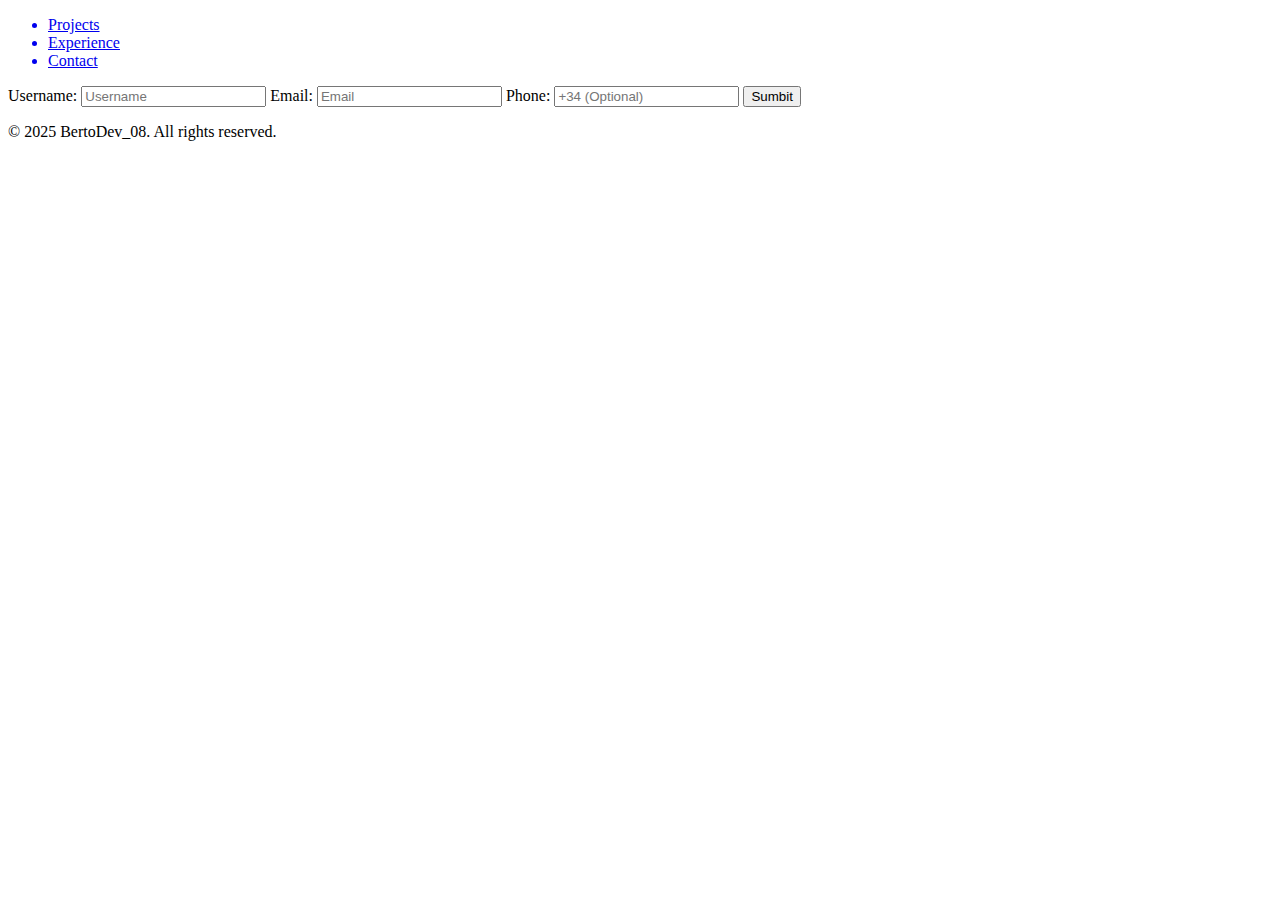
==== Fronted/02Basic_HTML_Website/Contact.html @ c9674850 "02-OnlyHTMLPorfolio" ====
<!DOCTYPE html>
<html lang="en">
<head>
    <meta charset="UTF-8">
    <meta name="viewport" content="width=device-width, initial-scale=1.0">
    <title>Contact</title>
</head>
<body>
    <header>
        <nav class="navbar">
            <ul>
                <a href="/Fronted/02Basic_HTML_Website/Projects.html"><li>Projects</li></a>
                <a href="/Fronted/02Basic_HTML_Website/Experience.html"><li>Experience</li></a>
                <a href="/Fronted/02Basic_HTML_Website/Contact.html"><li>Contact</li></a>
            </ul>
        </nav>
    </header>
    <main>
        <section class="contact">
            <form class="formulario">
                <label for="User">Username:</label>
                <input required type="text" name="Username" placeholder="Username">
                <label for="Email">Email:</label>
                <input required type="email" name="Email" placeholder="Email" >
                <label for="Email">Phone:</label>
                <input required type="number" name="Phone" placeholder="+34 (Optional)" >
                <button>Sumbit</button>
            </form>
        </section>
    </main>
    <footer>
        <p>&copy; 2025 BertoDev_08. All rights reserved.</p>
    </footer>
</body>
</html>
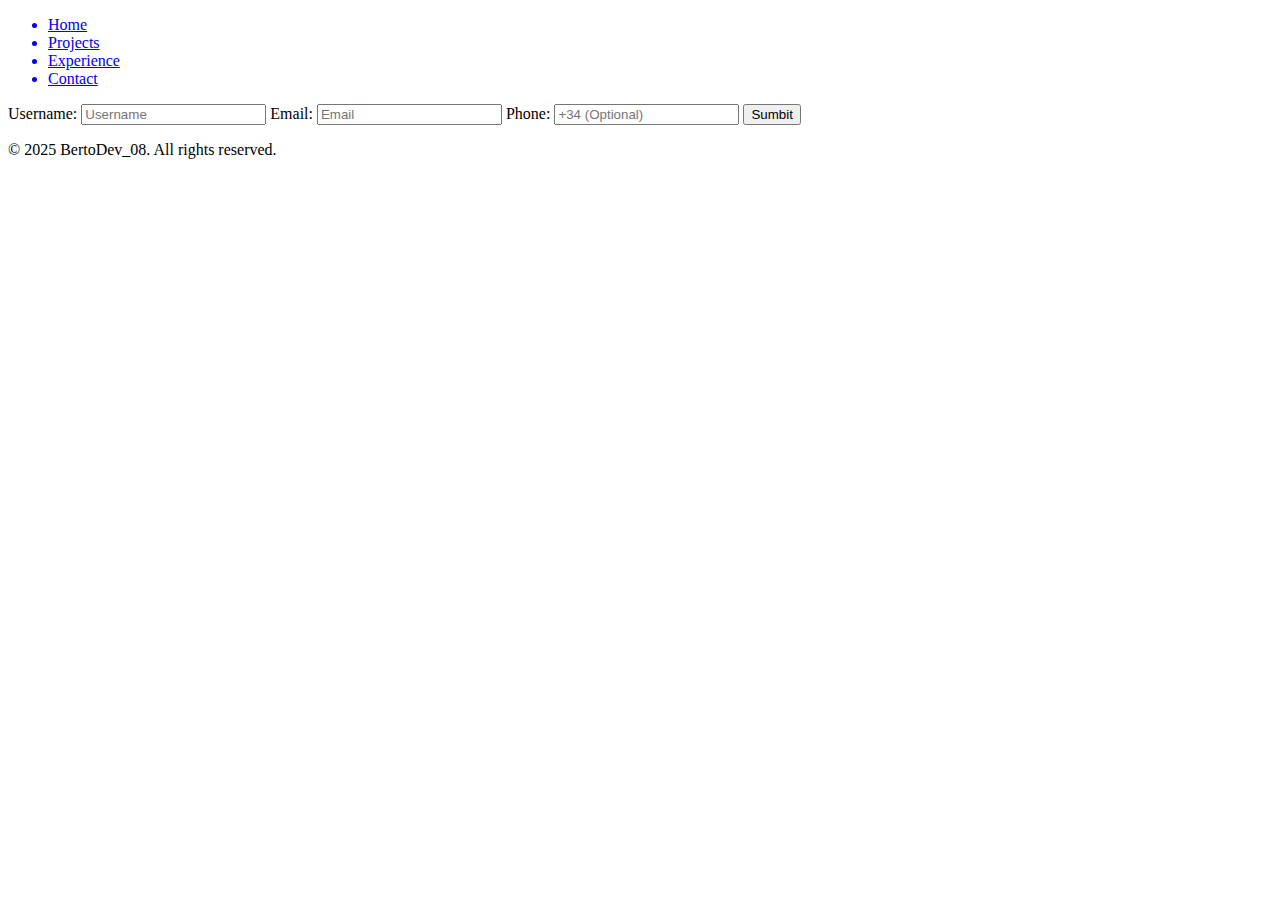
==== commit 29fc504d: "update" ====
--- a/Fronted/02Basic_HTML_Website/Contact.html
+++ b/Fronted/02Basic_HTML_Website/Contact.html
@@ -9,6 +9,7 @@
     <header>
         <nav class="navbar">
             <ul>
+                <a href="/Fronted/02Basic_HTML_Website/index.html"><li>Home</li></a>
                 <a href="/Fronted/02Basic_HTML_Website/Projects.html"><li>Projects</li></a>
                 <a href="/Fronted/02Basic_HTML_Website/Experience.html"><li>Experience</li></a>
                 <a href="/Fronted/02Basic_HTML_Website/Contact.html"><li>Contact</li></a>
